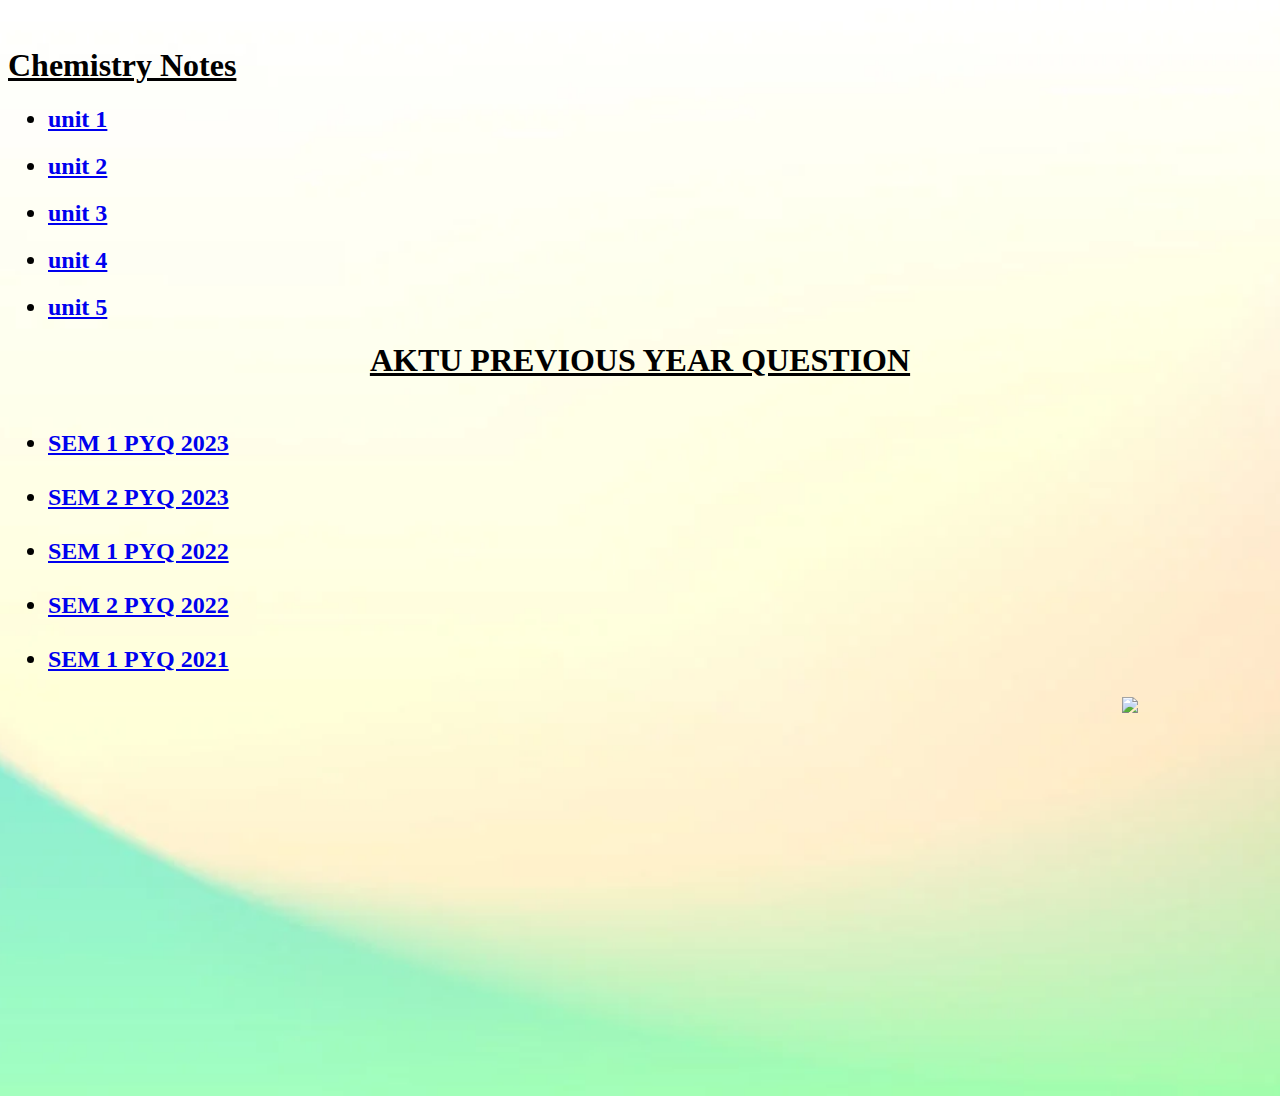
==== che.html @ 8a5ddaa8 "Add files via upload" ====
<!DOCTYPE html>
<html lang="en" dir="ltr">
  <head>
    <meta charset="utf-8">
    <title>Chemistry Notes</title>
    <style>
      body{
        background-image: url('wl.webp');
  background-size: cover; /* Ensures the image covers the whole background */
  background-repeat: no-repeat; /* Prevents the image from repeating */
  background-position: center; /* Centers the image */
height: 1080px;
      }
    </style>
    
  </head>
  <body>
    <img src="https://cdn-icons-png.flaticon.com/256/8307/8307540.png" alt="">
    <h1><u><centre>Chemistry Notes</centre></u></h1>
    <ul>
      <h2><li><a download href="che1.pdf">unit 1</a></li></h2>
    <h2><li><a download href="che2.pdf">unit 2</a></li></h2>
    <h2><li><a download href="che3.pdf">unit 3</a></li></h2>
      <h2><li><a download href="che4.pdf">unit 4</a></li></h2>
      <h2><li><a download href="che5.pdf">unit 5</a></li></h2>
    </ul>
    <h1><u><center>AKTU PREVIOUS YEAR QUESTION</center></u></h1>
    <h2>
      <ul>
        <br><li><a href="https://www.aktuonline.com/btech/btech-1-sem-engineering-chemistry-bas-102-2023.pdf">SEM 1 PYQ 2023</a></li>
        <br> <li><a href="https://www.aktuonline.com/btech/btech-2-sem-engineering-chemistry-bas202-2023.pdf">SEM 2 PYQ 2023</a></li>
        <br><li><a href="https://www.aktuonline.com/btech/btech-1-sem-chemistry-kas102-2022.pdf">SEM 1 PYQ 2022</a></li>
        <br> <li><a href="https://www.aktuonline.com/btech/btech-2-sem-engineering-chemistry-kas202t-2022.pdf">SEM 2 PYQ 2022</a></li>
        <br> <li><a href="https://www.aktuonline.com/btech/btech-1-sem-chemistry-kas102-2021.pdf">SEM 1 PYQ 2021</a></li>
      </h2>
      <img align="right" src="https://cdn-icons-png.flaticon.com/256/4681/4681558.png" width="150">
    </h2>
        
      </ul>
    </h2>

  </body>
</html>
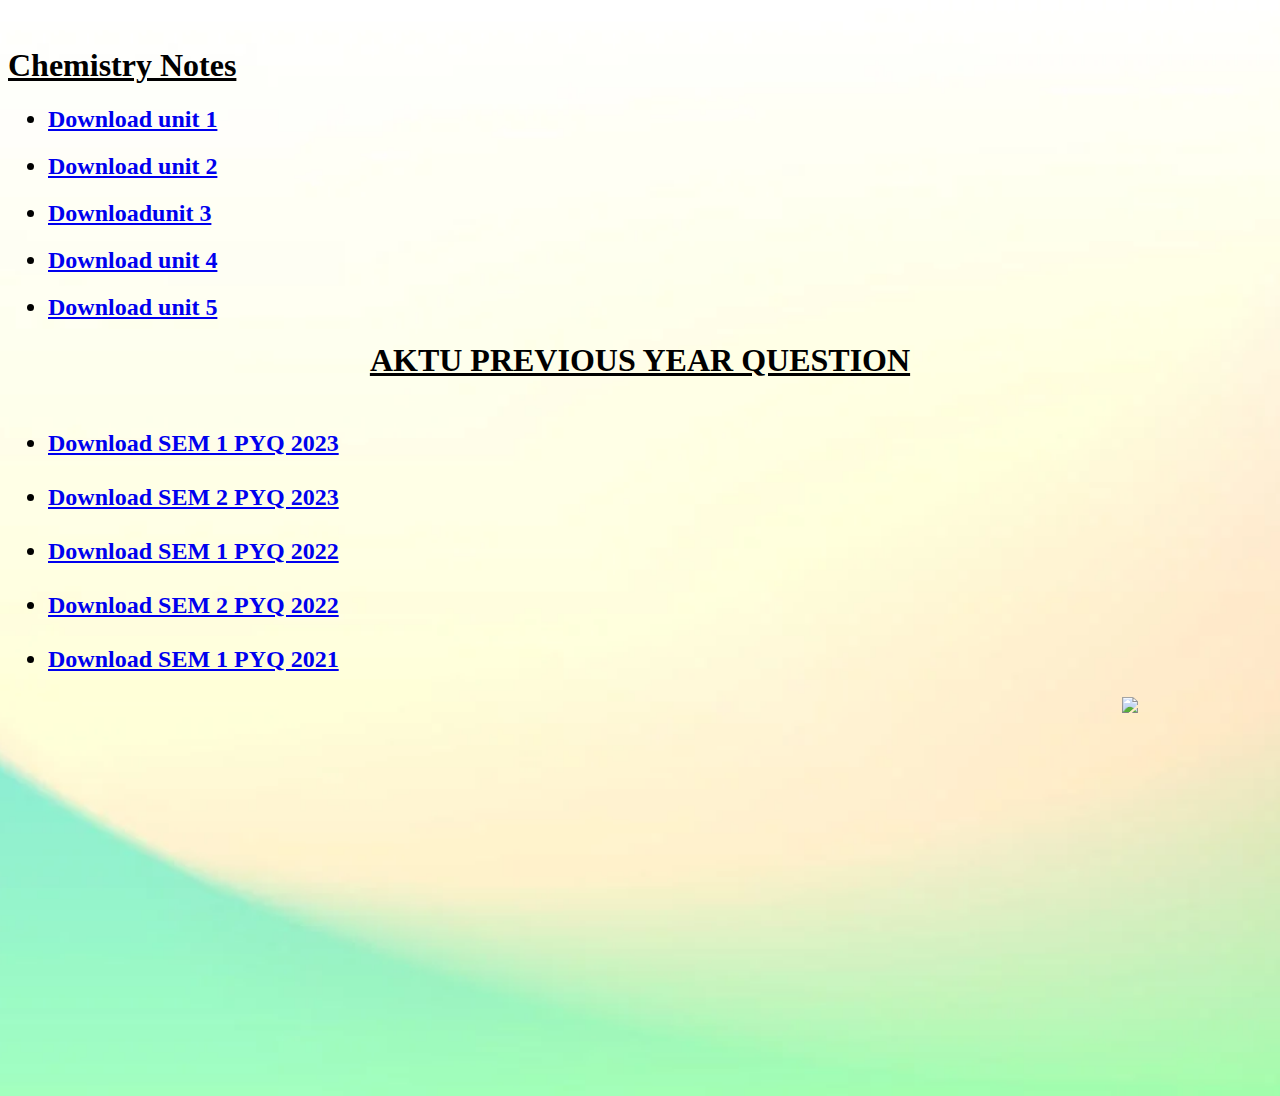
==== commit 218943c6: "che.html" ====
--- a/che.html
+++ b/che.html
@@ -18,20 +18,20 @@
     <img src="https://cdn-icons-png.flaticon.com/256/8307/8307540.png" alt="">
     <h1><u><centre>Chemistry Notes</centre></u></h1>
     <ul>
-      <h2><li><a download href="che1.pdf">unit 1</a></li></h2>
-    <h2><li><a download href="che2.pdf">unit 2</a></li></h2>
-    <h2><li><a download href="che3.pdf">unit 3</a></li></h2>
-      <h2><li><a download href="che4.pdf">unit 4</a></li></h2>
-      <h2><li><a download href="che5.pdf">unit 5</a></li></h2>
+      <h2><li><a  href="che1.pdf"> Download unit 1</a></li></h2>
+    <h2><li><a  href="che2.pdf"> Download unit 2</a></li></h2>
+    <h2><li><a  href="che3.pdf"> Downloadunit 3</a></li></h2>
+      <h2><li><a  href="che4.pdf">Download unit 4</a></li></h2>
+      <h2><li><a  href="che5.pdf">Download unit 5</a></li></h2>
     </ul>
     <h1><u><center>AKTU PREVIOUS YEAR QUESTION</center></u></h1>
     <h2>
       <ul>
-        <br><li><a href="https://www.aktuonline.com/btech/btech-1-sem-engineering-chemistry-bas-102-2023.pdf">SEM 1 PYQ 2023</a></li>
-        <br> <li><a href="https://www.aktuonline.com/btech/btech-2-sem-engineering-chemistry-bas202-2023.pdf">SEM 2 PYQ 2023</a></li>
-        <br><li><a href="https://www.aktuonline.com/btech/btech-1-sem-chemistry-kas102-2022.pdf">SEM 1 PYQ 2022</a></li>
-        <br> <li><a href="https://www.aktuonline.com/btech/btech-2-sem-engineering-chemistry-kas202t-2022.pdf">SEM 2 PYQ 2022</a></li>
-        <br> <li><a href="https://www.aktuonline.com/btech/btech-1-sem-chemistry-kas102-2021.pdf">SEM 1 PYQ 2021</a></li>
+        <br><li><a href="https://www.aktuonline.com/btech/btech-1-sem-engineering-chemistry-bas-102-2023.pdf">Download SEM 1 PYQ 2023</a></li>
+        <br> <li><a href="https://www.aktuonline.com/btech/btech-2-sem-engineering-chemistry-bas202-2023.pdf">Download SEM 2 PYQ 2023</a></li>
+        <br><li><a href="https://www.aktuonline.com/btech/btech-1-sem-chemistry-kas102-2022.pdf">Download SEM 1 PYQ 2022</a></li>
+        <br> <li><a href="https://www.aktuonline.com/btech/btech-2-sem-engineering-chemistry-kas202t-2022.pdf">Download SEM 2 PYQ 2022</a></li>
+        <br> <li><a href="https://www.aktuonline.com/btech/btech-1-sem-chemistry-kas102-2021.pdf">Download SEM 1 PYQ 2021</a></li>
       </h2>
       <img align="right" src="https://cdn-icons-png.flaticon.com/256/4681/4681558.png" width="150">
     </h2>
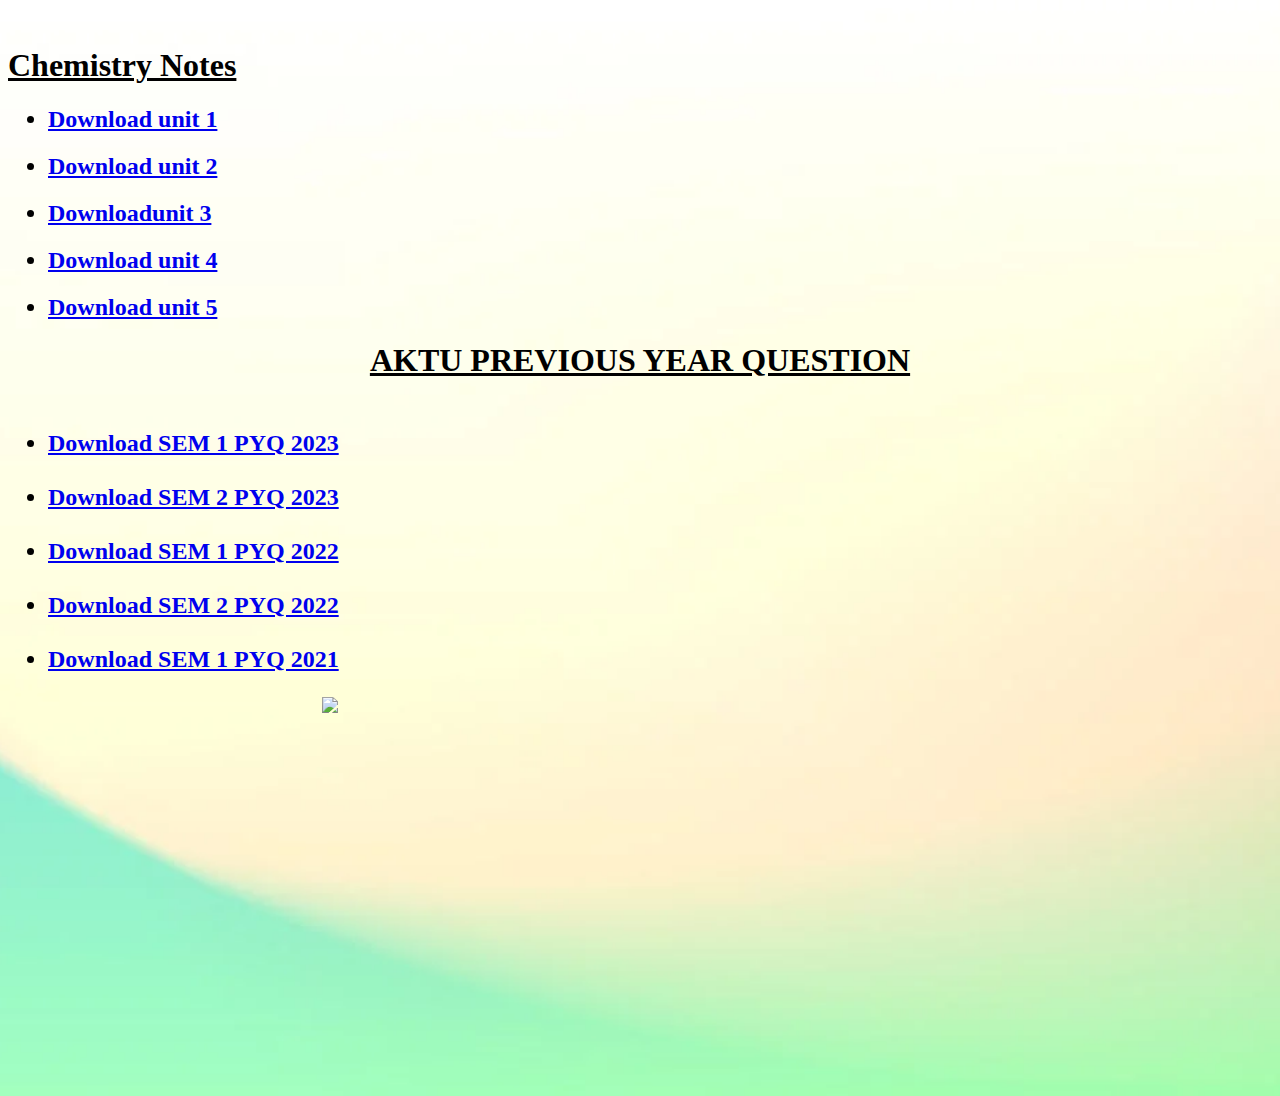
==== commit ff54c9d6: "Update che.html" ====
--- a/che.html
+++ b/che.html
@@ -33,7 +33,7 @@
         <br> <li><a href="https://www.aktuonline.com/btech/btech-2-sem-engineering-chemistry-kas202t-2022.pdf">Download SEM 2 PYQ 2022</a></li>
         <br> <li><a href="https://www.aktuonline.com/btech/btech-1-sem-chemistry-kas102-2021.pdf">Download SEM 1 PYQ 2021</a></li>
       </h2>
-      <img align="right" src="https://cdn-icons-png.flaticon.com/256/4681/4681558.png" width="150">
+      <img align="right" src="https://cdn-icons-png.flaticon.com/256/4681/4681558.png" width="950">
     </h2>
         
       </ul>
